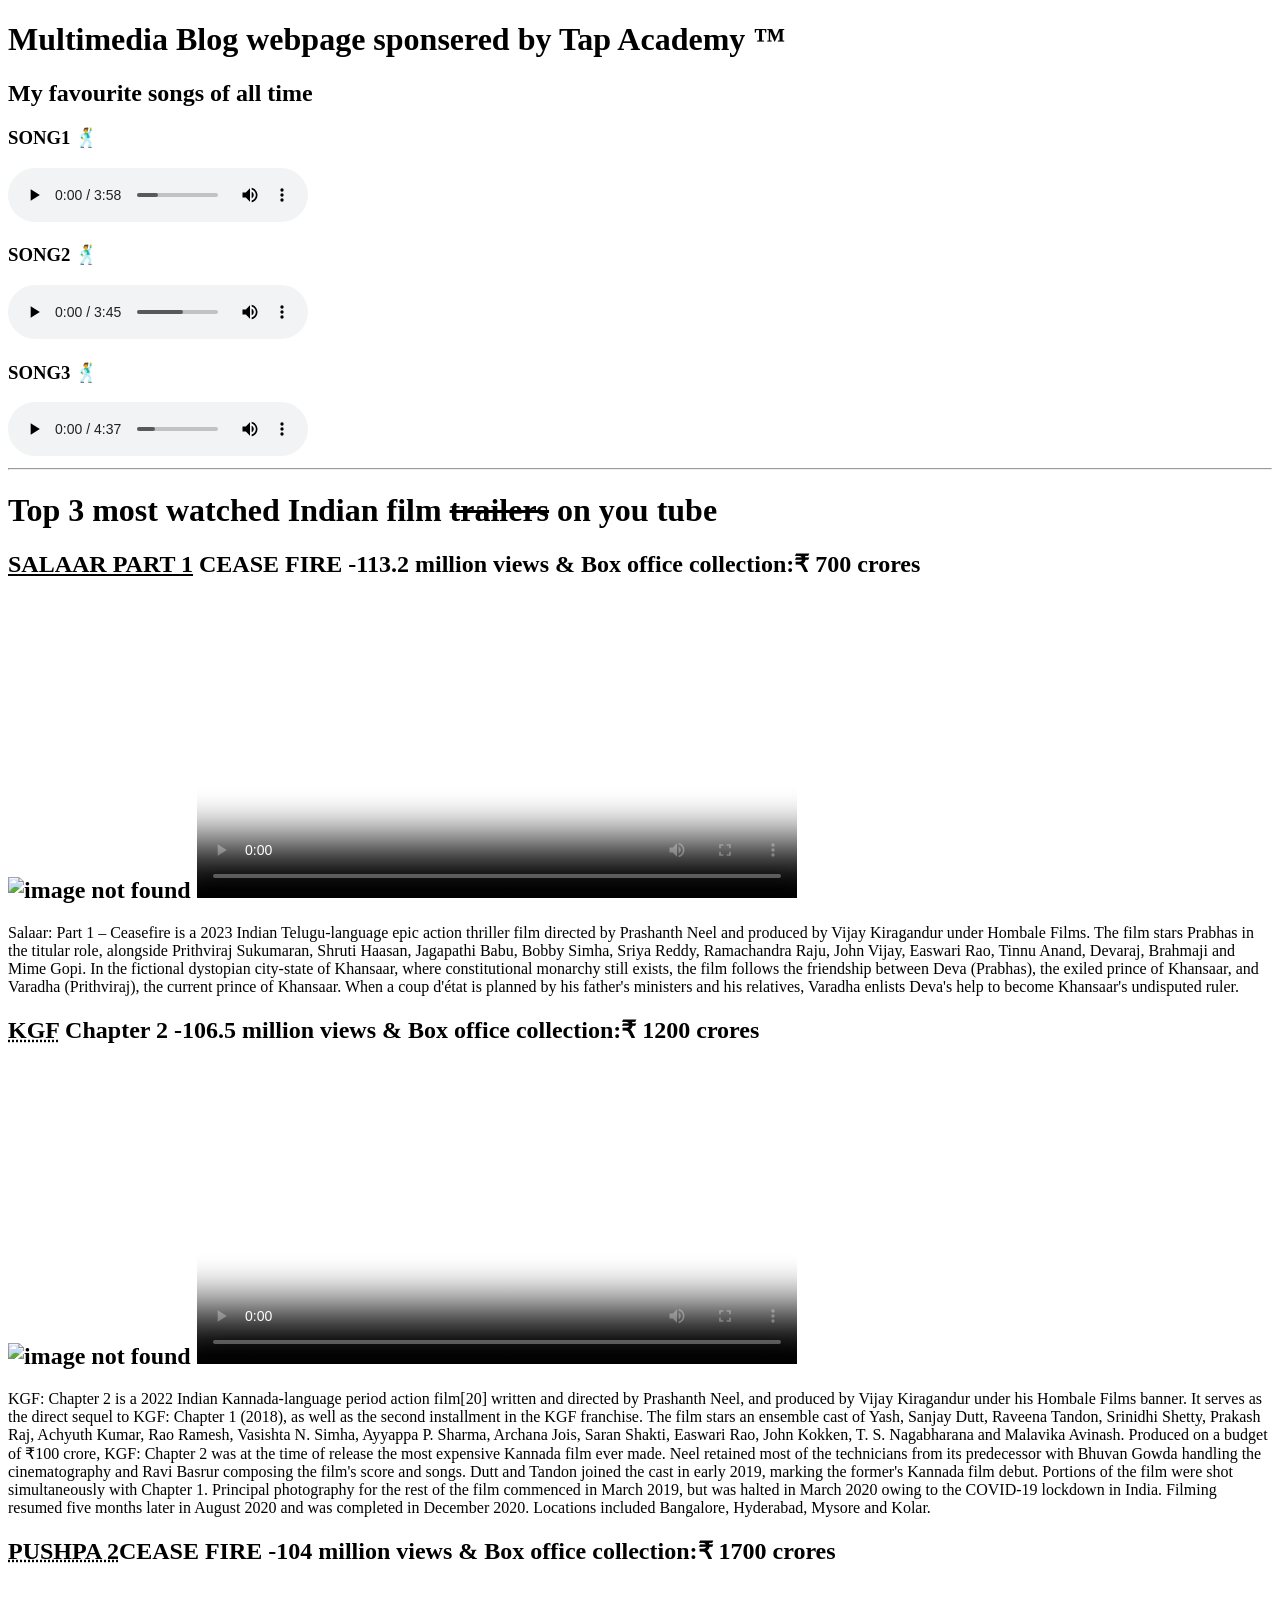
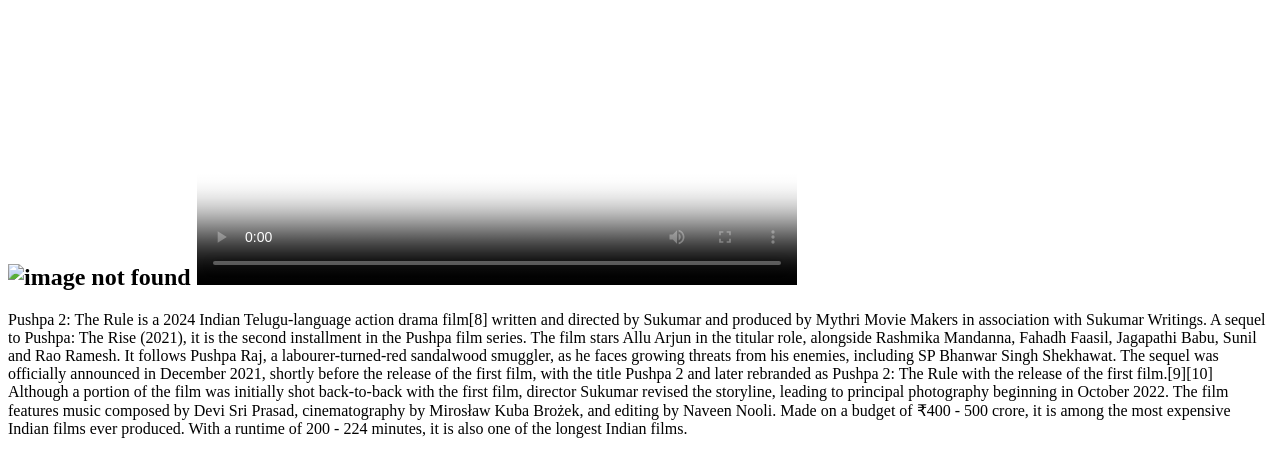
==== Project-1.html @ bd1abc52 "first commit" ====
<!doctype html>
<html lang="en">
  <head>
    <meta charset="UTF-8" />
    <meta name="viewport" content="width=device-width, initial-scale=1.0" />
    <title>HTML day1</title>
    <link rel="icon" href="./assets/image 4.jpg" />
  </head>
  <body>
    <h1>Multimedia Blog webpage sponsered by Tap Academy &trade;</h1>
    <h2>My favourite songs of all time</h2>
    <h3>SONG1 🕺</h3>
    <audio src="./assets/song 1.mp3" controls></audio>
    <h3>SONG2 🕺</h3>
    <audio src="./assets/song 2.mp3" controls></audio>
    <h3>SONG3 🕺</h3>
    <audio src="./assets/song 3.mp3" controls></audio>
    <hr />
    <h1>Top 3 most watched Indian film <del>trailers</del> on you tube</h1>
    <h2>
      <u>SALAAR PART 1</u> CEASE FIRE -113.2 million views & Box office
      collection:₹ 700 crores
    </h2>
    <h2>
      <img
        src="https://upload.wikimedia.org/wikipedia/en/a/a6/Salaar_Part_1_%E2%80%93_Ceasefire.jpg"
        height="300"
        width="250"
        alt="image not found"
      />
      <video
        poster="https://cdn.123telugu.com/content/wp-content/uploads/2023/12/Salaar-m-10.jpg"
        src="./assets/trailer 1.mp4"
        controls
        height="300"
        width="600"
      ></video>
    </h2>
    <p>
      Salaar: Part 1 – Ceasefire is a 2023 Indian Telugu-language epic action
      thriller film directed by Prashanth Neel and produced by Vijay Kiragandur
      under Hombale Films. The film stars Prabhas in the titular role, alongside
      Prithviraj Sukumaran, Shruti Haasan, Jagapathi Babu, Bobby Simha, Sriya
      Reddy, Ramachandra Raju, John Vijay, Easwari Rao, Tinnu Anand, Devaraj,
      Brahmaji and Mime Gopi. In the fictional dystopian city-state of Khansaar,
      where constitutional monarchy still exists, the film follows the
      friendship between Deva (Prabhas), the exiled prince of Khansaar, and
      Varadha (Prithviraj), the current prince of Khansaar. When a coup d'état
      is planned by his father's ministers and his relatives, Varadha enlists
      Deva's help to become Khansaar's undisputed ruler.
    </p>

    <h2>
      <abbr title="Kolar Gold Fields">KGF</abbr> Chapter 2 -106.5 million views
      & Box office collection:₹ 1200 crores
    </h2>
    <h2>
      <img
        src="https://m.media-amazon.com/images/S/pv-target-images/ef222e4c367082c8f94315fbf5b62d350547c5e2589a97f12d5414979c64a9fc.jpg"
        height="300"
        width="250"
        alt="image not found"
      />
      <video
        poster="https://assets.thehansindia.com/h-upload/2020/03/13/953682-kgf-chapter-2.webp"
        src="./assets/trailer 2.mp4"
        controls
        height="300"
        width="600"
      ></video>
    </h2>
    <p>
      KGF: Chapter 2 is a 2022 Indian Kannada-language period action film[20]
      written and directed by Prashanth Neel, and produced by Vijay Kiragandur
      under his Hombale Films banner. It serves as the direct sequel to KGF:
      Chapter 1 (2018), as well as the second installment in the KGF franchise.
      The film stars an ensemble cast of Yash, Sanjay Dutt, Raveena Tandon,
      Srinidhi Shetty, Prakash Raj, Achyuth Kumar, Rao Ramesh, Vasishta N.
      Simha, Ayyappa P. Sharma, Archana Jois, Saran Shakti, Easwari Rao, John
      Kokken, T. S. Nagabharana and Malavika Avinash. Produced on a budget of
      ₹100 crore, KGF: Chapter 2 was at the time of release the most expensive
      Kannada film ever made. Neel retained most of the technicians from its
      predecessor with Bhuvan Gowda handling the cinematography and Ravi Basrur
      composing the film's score and songs. Dutt and Tandon joined the cast in
      early 2019, marking the former's Kannada film debut. Portions of the film
      were shot simultaneously with Chapter 1. Principal photography for the
      rest of the film commenced in March 2019, but was halted in March 2020
      owing to the COVID-19 lockdown in India. Filming resumed five months later
      in August 2020 and was completed in December 2020. Locations included
      Bangalore, Hyderabad, Mysore and Kolar.
    </p>

    <h2>
      <abbr title="Pushpa 2 The Rule">PUSHPA 2</abbr>CEASE FIRE -104 million
      views & Box office collection:₹ 1700 crores
    </h2>
    <h2>
      <img
        src="https://m.media-amazon.com/images/M/MV5BZjllNTdiM2QtYjQ0Ni00ZGM1LWFlYmUtNWY0YjMzYWIxOTYxXkEyXkFqcGc@._V1_.jpg"
        height="300"
        width="250"
        alt="image not found"
      />
      <video
        poster="https://cdn.bollywoodbubble.com/wp-content/uploads/2024/11/pushpa-2-screen-worldwide.jpg"
        src="./assets/trailer 3.mp4"
        controls
        height="300"
        width="600"
      ></video>
    </h2>
    <p>
      Pushpa 2: The Rule is a 2024 Indian Telugu-language action drama film[8]
      written and directed by Sukumar and produced by Mythri Movie Makers in
      association with Sukumar Writings. A sequel to Pushpa: The Rise (2021), it
      is the second installment in the Pushpa film series. The film stars Allu
      Arjun in the titular role, alongside Rashmika Mandanna, Fahadh Faasil,
      Jagapathi Babu, Sunil and Rao Ramesh. It follows Pushpa Raj, a
      labourer-turned-red sandalwood smuggler, as he faces growing threats from
      his enemies, including SP Bhanwar Singh Shekhawat. The sequel was
      officially announced in December 2021, shortly before the release of the
      first film, with the title Pushpa 2 and later rebranded as Pushpa 2: The
      Rule with the release of the first film.[9][10] Although a portion of the
      film was initially shot back-to-back with the first film, director Sukumar
      revised the storyline, leading to principal photography beginning in
      October 2022. The film features music composed by Devi Sri Prasad,
      cinematography by Mirosław Kuba Brożek, and editing by Naveen Nooli. Made
      on a budget of ₹400 - 500 crore, it is among the most expensive Indian
      films ever produced. With a runtime of 200 - 224 minutes, it is also one
      of the longest Indian films.
    </p>
  </body>
</html>
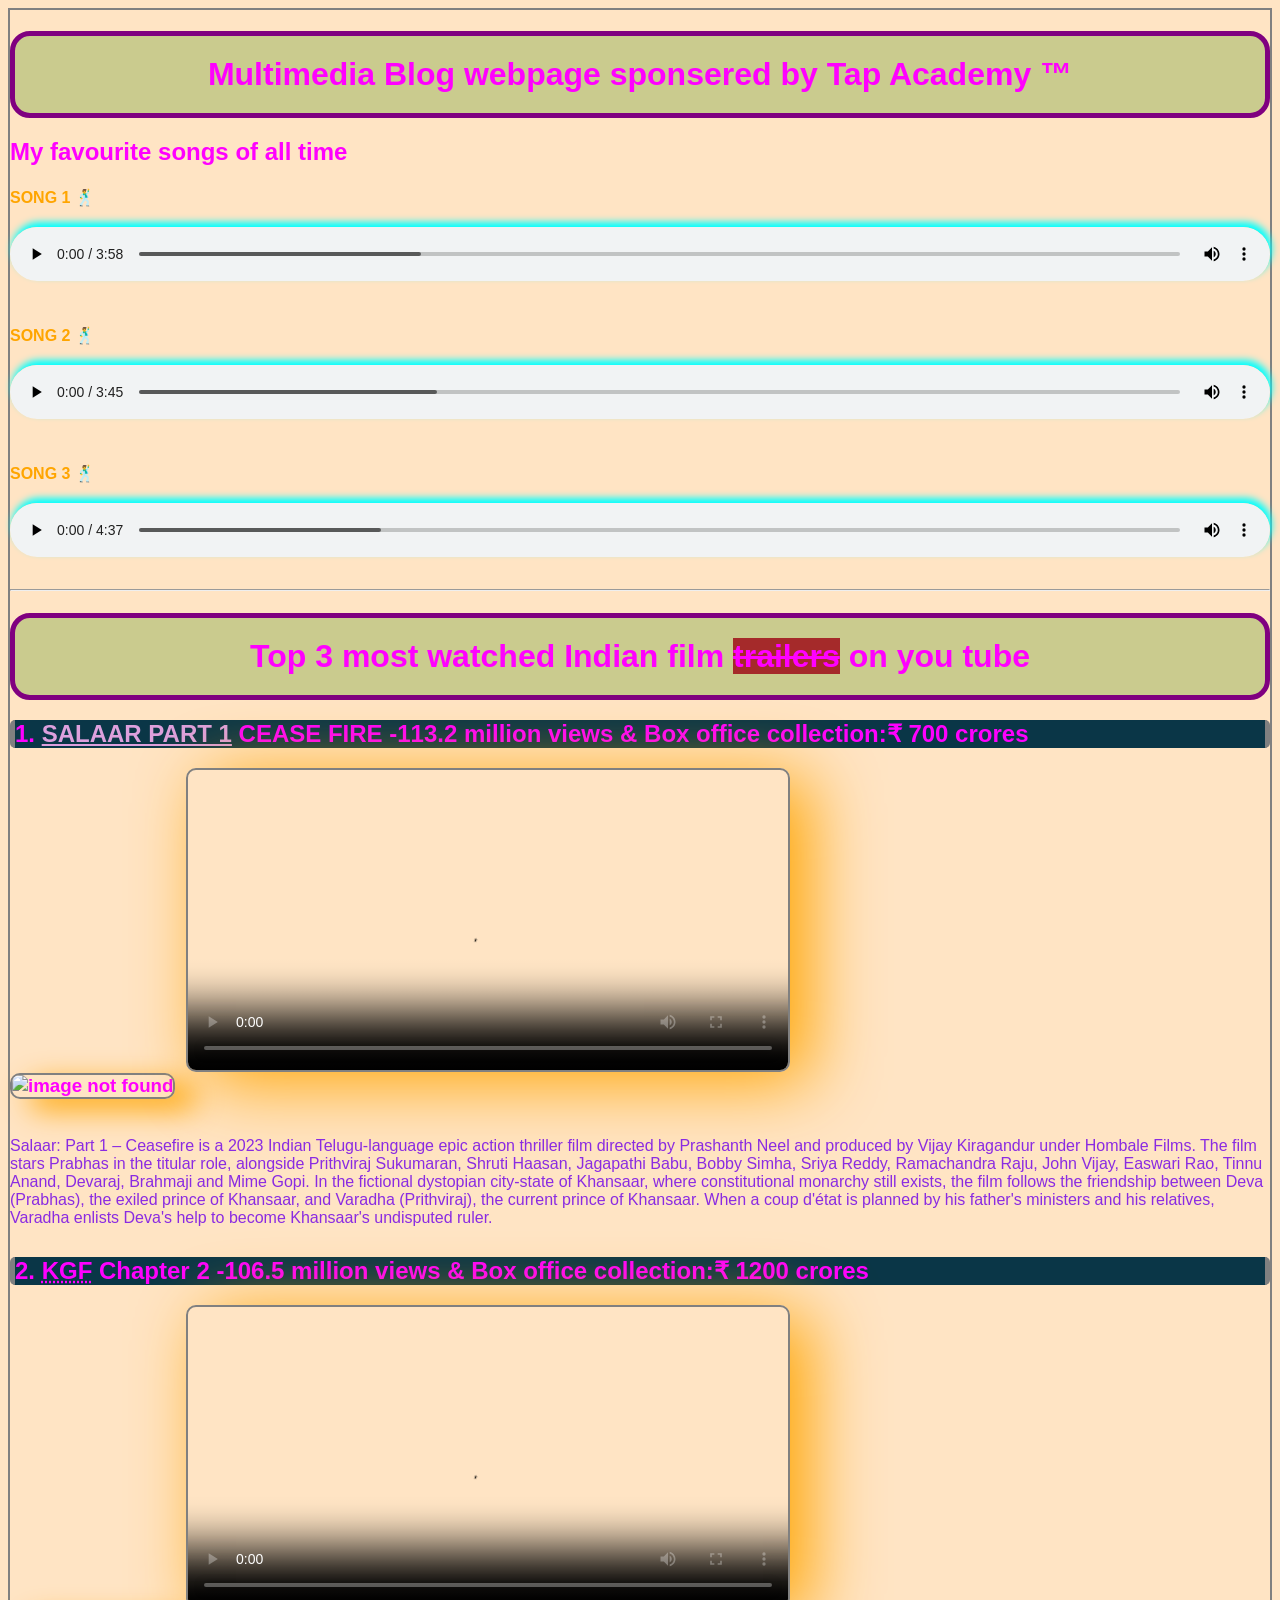
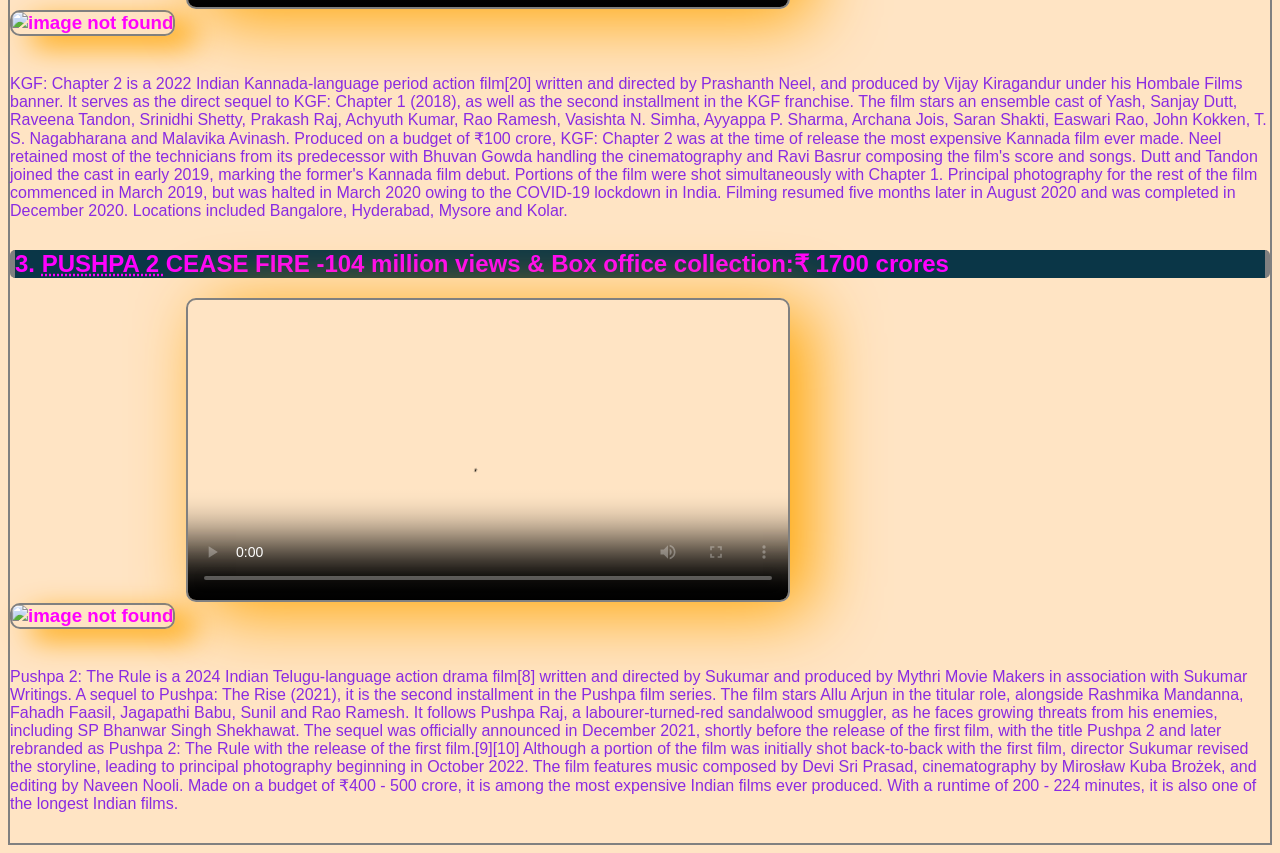
==== commit 3c99f2ad: "Changed the programs" ====
--- a/Project-1.html
+++ b/Project-1.html
@@ -5,23 +5,24 @@
     <meta name="viewport" content="width=device-width, initial-scale=1.0" />
     <title>HTML day1</title>
     <link rel="icon" href="./assets/image 4.jpg" />
+    <link rel="stylesheet" href="./CSS/project-1.css" />
   </head>
   <body>
     <h1>Multimedia Blog webpage sponsered by Tap Academy &trade;</h1>
     <h2>My favourite songs of all time</h2>
-    <h3>SONG1 🕺</h3>
+    <h4>SONG 1 🕺</h4>
     <audio src="./assets/song 1.mp3" controls></audio>
-    <h3>SONG2 🕺</h3>
+    <h4>SONG 2 🕺</h4>
     <audio src="./assets/song 2.mp3" controls></audio>
-    <h3>SONG3 🕺</h3>
+    <h4>SONG 3 🕺</h4>
     <audio src="./assets/song 3.mp3" controls></audio>
     <hr />
     <h1>Top 3 most watched Indian film <del>trailers</del> on you tube</h1>
-    <h2>
-      <u>SALAAR PART 1</u> CEASE FIRE -113.2 million views & Box office
+    <h2 class="movie_title" id="first_movie">
+      1. <u>SALAAR PART 1</u> CEASE FIRE -113.2 million views & Box office
       collection:₹ 700 crores
     </h2>
-    <h2>
+    <h3>
       <img
         src="https://upload.wikimedia.org/wikipedia/en/a/a6/Salaar_Part_1_%E2%80%93_Ceasefire.jpg"
         height="300"
@@ -35,7 +36,7 @@
         height="300"
         width="600"
       ></video>
-    </h2>
+    </h3>
     <p>
       Salaar: Part 1 – Ceasefire is a 2023 Indian Telugu-language epic action
       thriller film directed by Prashanth Neel and produced by Vijay Kiragandur
@@ -50,11 +51,11 @@
       Deva's help to become Khansaar's undisputed ruler.
     </p>
 
-    <h2>
-      <abbr title="Kolar Gold Fields">KGF</abbr> Chapter 2 -106.5 million views
-      & Box office collection:₹ 1200 crores
+    <h2 class="movie_title" id="second_movie">
+      2. <abbr title="Kolar Gold Fields">KGF</abbr> Chapter 2 -106.5 million
+      views & Box office collection:₹ 1200 crores
     </h2>
-    <h2>
+    <h3>
       <img
         src="https://m.media-amazon.com/images/S/pv-target-images/ef222e4c367082c8f94315fbf5b62d350547c5e2589a97f12d5414979c64a9fc.jpg"
         height="300"
@@ -68,7 +69,7 @@
         height="300"
         width="600"
       ></video>
-    </h2>
+    </h3>
     <p>
       KGF: Chapter 2 is a 2022 Indian Kannada-language period action film[20]
       written and directed by Prashanth Neel, and produced by Vijay Kiragandur
@@ -90,11 +91,11 @@
       Bangalore, Hyderabad, Mysore and Kolar.
     </p>
 
-    <h2>
-      <abbr title="Pushpa 2 The Rule">PUSHPA 2</abbr>CEASE FIRE -104 million
+    <h2 class="movie_title" id="last_movie">
+      3. <abbr title="Pushpa 2 The Rule">PUSHPA 2 </abbr>CEASE FIRE -104 million
       views & Box office collection:₹ 1700 crores
     </h2>
-    <h2>
+    <h3>
       <img
         src="https://m.media-amazon.com/images/M/MV5BZjllNTdiM2QtYjQ0Ni00ZGM1LWFlYmUtNWY0YjMzYWIxOTYxXkEyXkFqcGc@._V1_.jpg"
         height="300"
@@ -108,7 +109,7 @@
         height="300"
         width="600"
       ></video>
-    </h2>
+    </h3>
     <p>
       Pushpa 2: The Rule is a 2024 Indian Telugu-language action drama film[8]
       written and directed by Sukumar and produced by Mythri Movie Makers in
--- a/CSS/project-1.css
+++ b/CSS/project-1.css
@@ -0,0 +1,55 @@
+body {
+  background-color: bisque;
+  color: rgb(255, 0, 255);
+  border: 2px, solid, gray;
+  font-family: sans-serif;
+}
+h1 {
+  background-color: rgb(202, 203, 142);
+  -webkit-text-stroke: 10px, green;
+  text-align: center;
+  border-radius: 20px;
+  padding: 20px;
+  border: 5px solid purple;
+  margin-bottom: 20px;
+}
+.movie_title {
+  background-color: rgb(10, 54, 71);
+  border-radius: 5px;
+  border-left: 5px solid gray;
+  border-right: 5px solid gray;
+  margin-bottom: 20px;
+}
+h4 {
+  color: orange;
+  margin-bottom: 20px;
+}
+audio {
+  width: 100%;
+  box-shadow: 2px -5px 7px aqua;
+  border-radius: 40px;
+  margin-bottom: 20px;
+}
+del {
+  background-color: brown;
+}
+u {
+  color: plum;
+}
+video {
+  box-shadow: 20px 10px 70px orange;
+  border-radius: 10px;
+  border: 2px solid gray;
+  margin-bottom: 20px;
+}
+img {
+  border-radius: 10px;
+  box-shadow: 20px 10px 30px orange;
+  border: 2px solid gray;
+  margin-bottom: 20px;
+  margin-right: 5px;
+}
+p {
+  color: blueviolet;
+  margin-bottom: 30px;
+}
